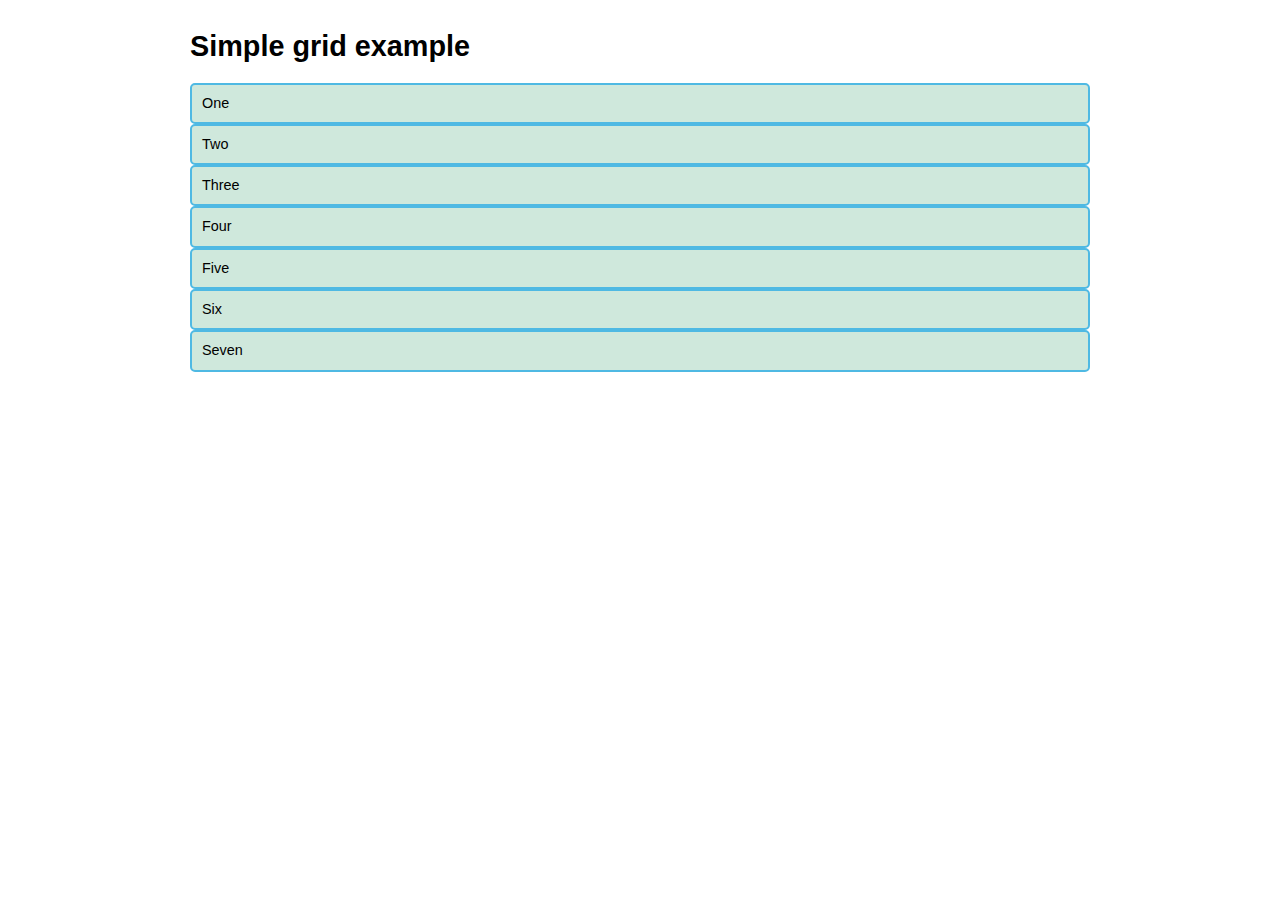
==== index-grid-practice.html @ 102e1487 "add new files for css grid practice. eventually replace my flexbox portions with grid." ====
<!DOCTYPE html>
<html lang="en">
    <head>
        <meta charset="UTF-8">
        <!-- <meta name="viewport" content="width=device-width"> -->
        <link rel="stylesheet" href="./style-grid-practice.css">
        <script src="./javascript-grid-practice.js" defer></script>
        <title>CSS Grid Starting Point</title>
    </head>

    <body>
        <h1>Simple grid example</h1>
    
        <div class="container">
            <div>One</div>
            <div>Two</div>
            <div>Three</div>
            <div>Four</div>
            <div>Five</div>
            <div>Six</div>
            <div>Seven</div>
        </div>
    
    </body>

</html>
---- style-grid-practice.css ----
body {
    width: 90%;
    max-width: 900px;
    margin: 2em auto; /* 2em is for top and bottom. auto is for the sides */
    font: .9em/1.2 Arial, Helvetica, sans-serif;
}

.container > div { /* class and direct child that is a div */
    border-radius: 5px;
    border: 2px solid rgb(79,185,227);
    padding: 10px;
    background-color: rgb(207,232,220);
}
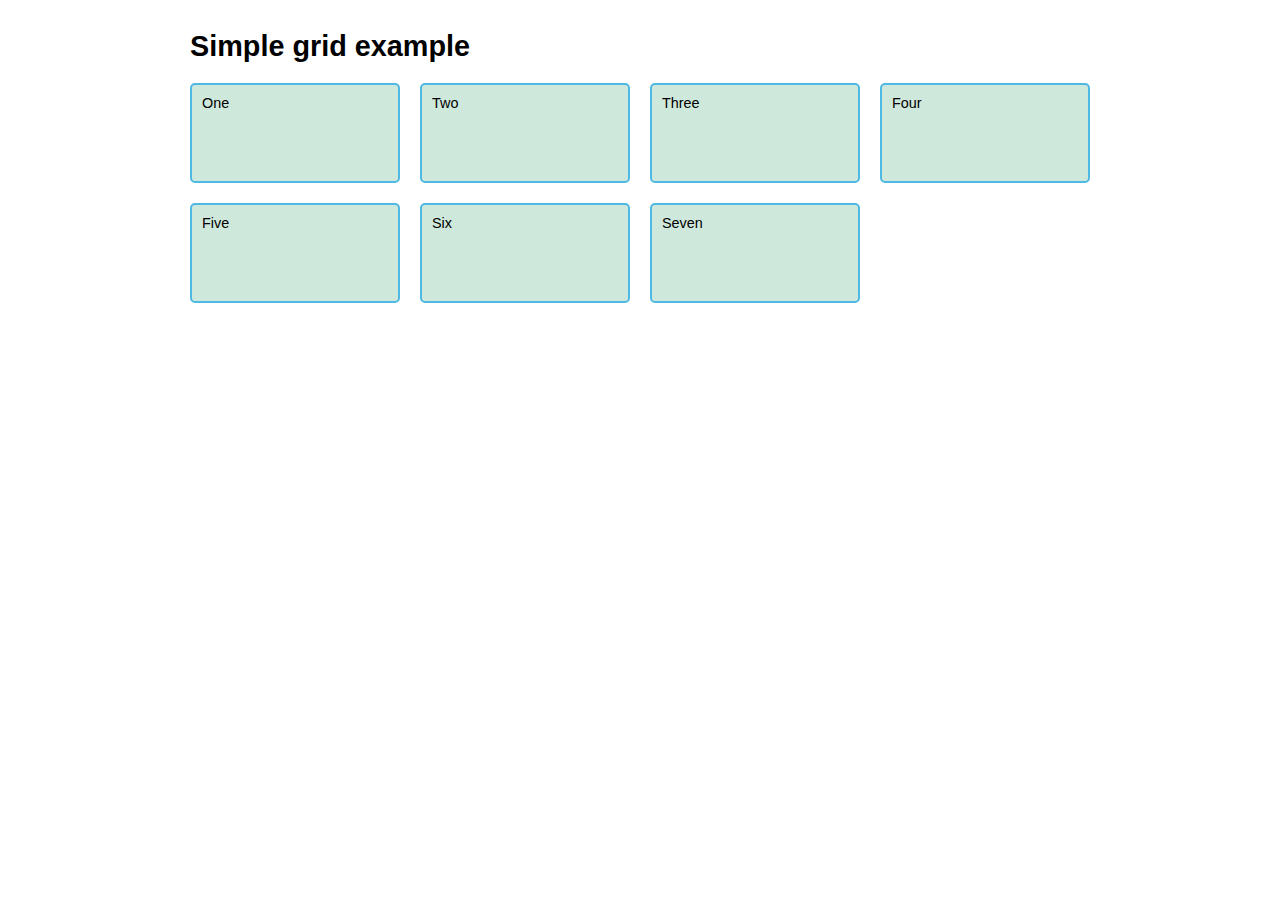
==== commit 199c88e4: "grid layout work in progress. following the mozilla css layout grids documentation https://developer" ====
--- a/index-grid-practice.html
+++ b/index-grid-practice.html
@@ -2,7 +2,7 @@
 <html lang="en">
     <head>
         <meta charset="UTF-8">
-        <!-- <meta name="viewport" content="width=device-width"> -->
+        <!-- <meta name="viewport" content="width=device-width"> this is for responsive mobile design. not yet at this lesson. -->
         <link rel="stylesheet" href="./style-grid-practice.css">
         <script src="./javascript-grid-practice.js" defer></script>
         <title>CSS Grid Starting Point</title>
--- a/style-grid-practice.css
+++ b/style-grid-practice.css
@@ -5,9 +5,37 @@
     font: .9em/1.2 Arial, Helvetica, sans-serif;
 }
 
-.container > div { /* class and direct child that is a div */
+.container {
+    display: grid; /* the display won't show anything different until you add grid-template-columns and rows */
+    /* whereas display: flex immediately shows flexbox with default horizontal layout */
+    /* grid-template-columns: 200px 200px 200px; /* 3 column tracks and each track size */ 
+    /* grid-template-columns: 1fr 1fr 1fr; /* 3 column tracks as before, but now each width is 1fr which means fraction. fr distributes 
+    space proportionally. when the tracks were 200px each, there was empty space after the third track bc the width of the body 
+    is 900px and the 3 tracks are only 600 px in total. now that you have 1fr on each track, it spreads out to the entire width 
+    of the body. fr distributes available space. if your other column tracks has something large inside it, then there is 
+    less free space to share */
+    /* grid-template-columns: repeat(3, 1fr); /* repeat(3, 1fr). first param is the number of times you want the listing to repeat.
+    in this ex, you want 3 columns. and the second param is the track listing
+    grid-template-columns is an ex of explicit grid. that line shows 3 col's and even though 
+    there is no mention of rows, it made 3 columns and also some rows. these rows are an ex of implicit grid. implicit grid is 
+    created when content is placed outside of that grid, such as into our rows. the default size of the implicit grid is 
+    auto which means that they're large enough to accommodate their content. */
+    grid-template-columns: repeat(auto-fill, minmax(200px, 1fr));
+    /* repeat(auto-fill, minmax(200px, 1fr)). instead of passing a number to the repeat(), use auto-fill. auto-fill creates as
+    many columns as will fit into the container. the minmax is the second param which is saying a min val of 200px and a max 
+    of 1fr. This works because grid is creating as many 200-pixel columns as will fit into the container, then sharing whatever
+    space is leftover among all the columns. The maximum is 1fr which, as we already know, distributes space evenly between 
+    tracks. */
+    grid-auto-rows: minmax(100px, auto); /* gives the implicit track a new size. minmax(100px, auto) means the min new size
+    is 100px and if content is larger than 100px, it will resize to give it enough space. without auto you can have overflow
+    issues and your content may look like it overlaps other things */
+    gap: 20px;
+}
+
+.container > div { /* class and direct child of that class */
     border-radius: 5px;
     border: 2px solid rgb(79,185,227);
     padding: 10px;
     background-color: rgb(207,232,220);
-}+}
+
